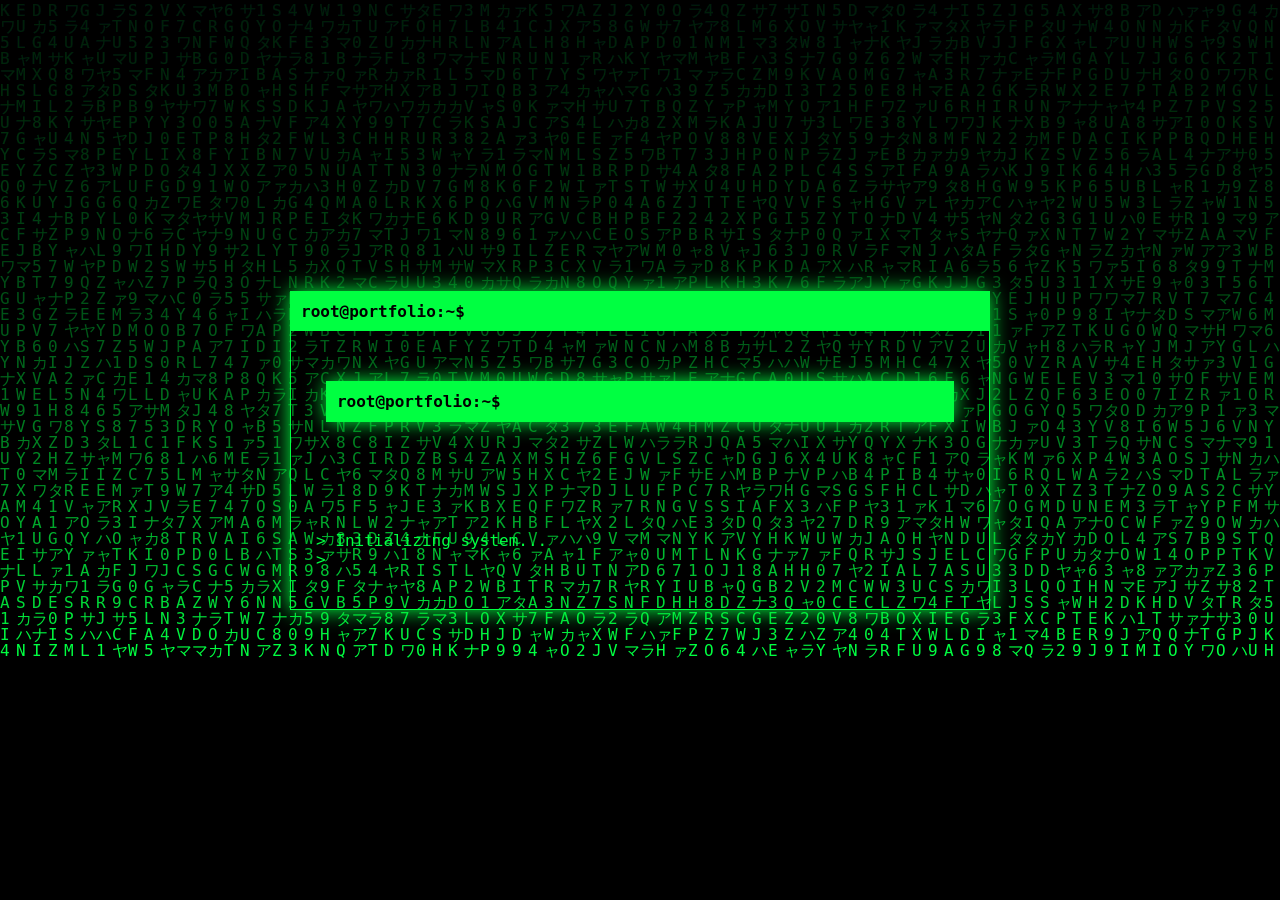
==== index.html @ 439a34b6 "Add files via upload" ====
<!DOCTYPE html>
<html lang="en">
<head>
    <meta charset="UTF-8">
    <meta name="viewport" content="width=device-width, initial-scale=1.0">
    <title>Access Terminal</title>
    <link rel="stylesheet" href="style.css">
</head>
<body>
     <canvas id="matrix"></canvas>
    <div class="terminal">
    <div class="terminal-header">
        root@portfolio:~$
    </div>

    <div class="terminal">

        <div class="terminal-header">
            root@portfolio:~$
        </div>

      

    </div>
    <div class="terminal-body">
    <p id="typing"></p>
    <button id="enterBtn" style="display:none;">
        ENTER SYSTEM
    </button>
</div>

    <script src="script.js"></script>

</body>
</html>
---- style.css ----
body {
    background: #000;
    color: #00ff41;
    font-family: "Courier New", monospace;
    margin: 0;
}

h1, h2, h3 {
    text-shadow: 0 0 10px #00ff41;
}

.btn {
    display: inline-block;
    padding: 12px 20px;
    border: 2px solid #00ff41;
    color: #00ff41;
    text-decoration: none;
    transition: 0.3s;
}

.btn:hover {
    background: #00ff41;
    color: #000;
    box-shadow: 0 0 20px #00ff41;
}.terminal {
    width: 80%;
    margin: 50px auto;
    border: 1px solid #00ff41;
    box-shadow: 0 0 20px #00ff41;
}

.terminal-header {
    background: #00ff41;
    color: black;
    padding: 10px;
    font-weight: bold;
}

.terminal-body {
    padding: 20px;
}.bar {
    width: 100%;
    height: 10px;
    background: #222;
}

.progress {
    height: 10px;
    background: #00ff41;
    box-shadow: 0 0 10px #00ff41;
}

.html {
    width: 90%;
}*{
    margin:0;
    padding:0;
    box-sizing:border-box;
}

body{
    background:black;
    overflow:hidden;
    font-family:Consolas, monospace;
}

#matrix{
    position:fixed;
    top:0;
    left:0;
    width:100%;
    height:100%;
    z-index:-1;
}

.content{
    position:absolute;
    top:50%;
    left:50%;
    transform:translate(-50%,-50%);
    text-align:center;
    color:#00ff41;
    text-shadow:0 0 10px #00ff41;
}

h1{
    font-size:4rem;
}
.content h1{
    color:#00ff41;
    text-shadow:
        0 0 5px #00ff41,
        0 0 10px #00ff41,
        0 0 20px #00ff41,
        0 0 40px #00ff41;
}header{
    position: fixed;
    top: 0;
    left: 0;
    width: 100%;
    padding: 15px 40px;

    display: flex;
    justify-content: space-between;
    align-items: center;

    background: rgba(0, 0, 0, 0.8);
    backdrop-filter: blur(5px);

    border-bottom: 1px solid #00ff41;
    box-shadow: 0 0 10px #00ff41;

    z-index: 1000;
}

.logo{
    color: #00ff41;
    font-size: 1.3rem;
    font-weight: bold;
    text-shadow: 0 0 10px #00ff41;
}

nav ul{
    display: flex;
    list-style: none;
    gap: 25px;
}

nav a{
    color: #00ff41;
    text-decoration: none;
    transition: 0.3s;
}

nav a:hover{
    text-shadow: 0 0 10px #00ff41;
}
#about{
    padding:100px 10%;
    color:#00ff41;
}

#about h2{
    text-align:center;
    margin-bottom:50px;
    text-shadow:0 0 10px #00ff41;
}

.about-container{
    display:flex;
    align-items:center;
    justify-content:center;
    gap:50px;
    flex-wrap:wrap;
}

.about-image img{
    width:280px;
    height:280px;
    object-fit:cover;
    border-radius:50%;

    border:3px solid #00ff41;

    box-shadow:
        0 0 10px #00ff41,
        0 0 20px #00ff41,
        0 0 40px #00ff41;
}

.about-content{
    max-width:600px;
    padding:20px;

    border:1px solid #00ff41;
    background:rgba(0,255,65,0.05);

    box-shadow:0 0 15px rgba(0,255,65,0.3);
}

.about-content h3{
    margin-bottom:15px;
}

.about-content p{
    line-height:1.8;
    margin-bottom:15px;
}

@media(max-width:768px){
    .about-container{
        flex-direction:column;
        text-align:center;
    }
}
#skills{
    width: 100%;
    padding: 50px;
}

.skill-grid{
    width: 100%;
    display: grid;
    grid-template-columns: repeat(auto-fit, minmax(180px, 1fr));
    gap: 20px;
}

.skill-card{
    padding: 20px;
    text-align: center;

    border: 1px solid #00ff41;
    color: #00ff41;

    background: rgba(0,255,65,0.05);

    box-shadow: 0 0 10px #00ff41;
    transition: 0.3s;
}

.skill-card:hover{
    transform: translateY(-5px);
    box-shadow: 0 0 20px #00ff41;

}
.skills-container{
    max-width: 800px;
    margin: auto;
}

#contact{
    padding:100px 10%;
    color:#00ff41;
}

#contact h2{
    text-align:center;
    margin-bottom:40px;
    text-shadow:0 0 10px #00ff41;
}

.contact-container{
    display:flex;
    gap:40px;
    justify-content:center;
    flex-wrap:wrap;
}

.contact-info,
.contact-form{
    flex:1;
    min-width:300px;
}

.contact-info{
    border:1px solid #00ff41;
    padding:25px;
    background:rgba(0,255,65,0.05);
    box-shadow:0 0 15px rgba(0,255,65,0.3);
}

.contact-info p{
    margin:15px 0;
}

.contact-form{
    display:flex;
    flex-direction:column;
    gap:15px;
}

.contact-form input,
.contact-form textarea{
    background:#000;
    border:1px solid #00ff41;
    color:#00ff41;
    padding:12px;
    outline:none;
    font-family:Consolas, monospace;
}

.contact-form input::placeholder,
.contact-form textarea::placeholder{
    color:#00ff41;
}

.contact-form button{
    background:#00ff41;
    color:#000;
    border:none;
    padding:12px;
    cursor:pointer;
    font-weight:bold;
    transition:0.3s;
}

.contact-form button:hover{
    box-shadow:0 0 20px #00ff41;
}.terminal-line{
    color:#00ff41;
    margin-bottom:20px;
    font-family:Consolas, monospace;
}
*{
    margin:0;
    padding:0;
    box-sizing:border-box;
}

body{
    background:#000;
    color:#00ff41;
    font-family:Consolas, monospace;

    height:100vh;
    display:flex;
    justify-content:center;
    align-items:center;
}

.terminal{
    width:700px;
    max-width:90%;
    border:1px solid #00ff41;
    box-shadow:0 0 20px #00ff41;
}

.terminal-header{
    background:#00ff41;
    color:#000;
    padding:10px;
    font-weight:bold;
}

.terminal-body{
    padding:25px;
}

.terminal-body p{
    margin:15px 0;
}

button{
    margin-top:20px;
    padding:12px 25px;
    background:transparent;
    border:1px solid #00ff41;
    color:#00ff41;
    cursor:pointer;
    font-family:Consolas, monospace;
}

button:hover{
    background:#00ff41;
    color:#000;
    box-shadow:0 0 15px #00ff41;
}

#typing{
    white-space: pre-line;
}
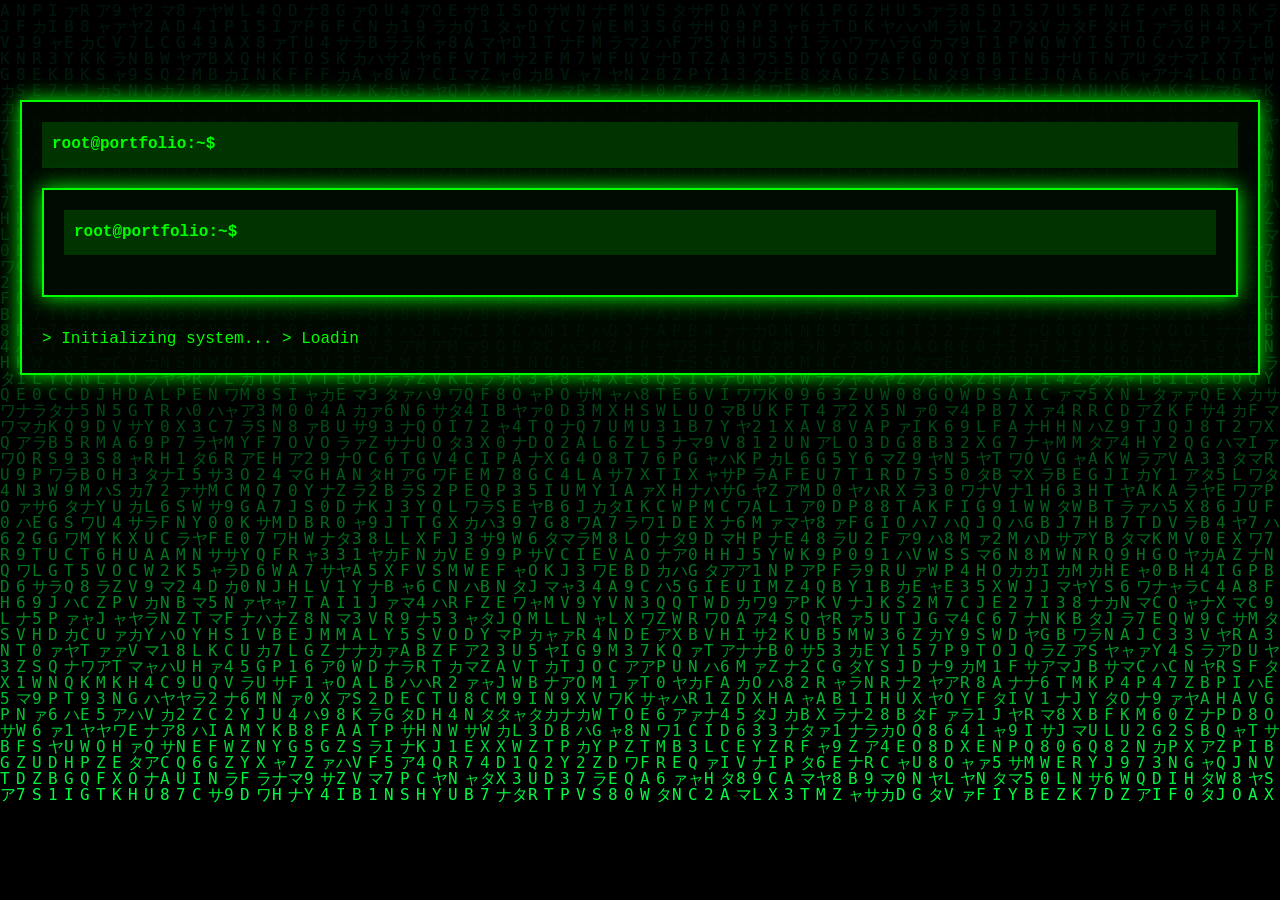
==== commit c31c5ad3: "because of i changed the application" ====
--- a/index.html
+++ b/index.html
@@ -2,7 +2,7 @@
 <html lang="en">
 <head>
     <meta charset="UTF-8">
-    <meta name="viewport" content="width=device-width, initial-scale=1.0">
+  <meta name="viewport" content="width=device-width, initial-scale=1.0">
     <title>Access Terminal</title>
     <link rel="stylesheet" href="style.css">
 </head>
@@ -29,6 +29,7 @@
     </button>
 </div>
 
+
     <script src="script.js"></script>
 
 </body>
--- a/style.css
+++ b/style.css
@@ -1,361 +1,307 @@
-body {
-    background: #000;
-    color: #00ff41;
-    font-family: "Courier New", monospace;
-    margin: 0;
-}
-
-h1, h2, h3 {
-    text-shadow: 0 0 10px #00ff41;
-}
-
-.btn {
-    display: inline-block;
-    padding: 12px 20px;
-    border: 2px solid #00ff41;
-    color: #00ff41;
-    text-decoration: none;
-    transition: 0.3s;
-}
-
-.btn:hover {
-    background: #00ff41;
-    color: #000;
-    box-shadow: 0 0 20px #00ff41;
-}.terminal {
-    width: 80%;
-    margin: 50px auto;
-    border: 1px solid #00ff41;
-    box-shadow: 0 0 20px #00ff41;
-}
-
-.terminal-header {
-    background: #00ff41;
-    color: black;
-    padding: 10px;
-    font-weight: bold;
-}
-
-.terminal-body {
-    padding: 20px;
-}.bar {
-    width: 100%;
-    height: 10px;
-    background: #222;
-}
-
-.progress {
-    height: 10px;
-    background: #00ff41;
-    box-shadow: 0 0 10px #00ff41;
-}
-
-.html {
-    width: 90%;
-}*{
+/* =======================
+   RESET
+======================= */
+*{
     margin:0;
     padding:0;
     box-sizing:border-box;
 }
 
+html{
+    scroll-behavior:smooth;
+}
+
+/* =======================
+   BODY
+======================= */
 body{
-    background:black;
-    overflow:hidden;
-    font-family:Consolas, monospace;
-}
-
+    background:#000;
+    color:#00ff00;
+    font-family:"Courier New", monospace;
+    line-height:1.6;
+    overflow-x:hidden;
+    padding:20px;
+    padding-top:100px;
+}
+
+/* =======================
+   MATRIX BACKGROUND
+======================= */
 #matrix{
     position:fixed;
     top:0;
     left:0;
+    z-index:-1;
     width:100%;
     height:100%;
-    z-index:-1;
-}
-
-.content{
-    position:absolute;
-    top:50%;
-    left:50%;
-    transform:translate(-50%,-50%);
-    text-align:center;
-    color:#00ff41;
-    text-shadow:0 0 10px #00ff41;
-}
-
-h1{
-    font-size:4rem;
-}
-.content h1{
-    color:#00ff41;
-    text-shadow:
-        0 0 5px #00ff41,
-        0 0 10px #00ff41,
-        0 0 20px #00ff41,
-        0 0 40px #00ff41;
-}header{
-    position: fixed;
-    top: 0;
-    left: 0;
-    width: 100%;
-    padding: 15px 40px;
-
-    display: flex;
-    justify-content: space-between;
-    align-items: center;
-
-    background: rgba(0, 0, 0, 0.8);
-    backdrop-filter: blur(5px);
-
-    border-bottom: 1px solid #00ff41;
-    box-shadow: 0 0 10px #00ff41;
-
-    z-index: 1000;
-}
-
+    background:black;
+}
+
+/* =======================
+   HEADER
+======================= */
+header{
+    position:fixed;
+    top:0;
+    left:0;
+    width:100%;
+    z-index:1000;
+
+    display:flex;
+    justify-content:space-between;
+    align-items:center;
+
+    padding:15px 20px;
+    border-bottom:1px solid #00ff00;
+    background:rgba(0,20,0,0.95);
+}
+
+/* LOGO */
 .logo{
-    color: #00ff41;
-    font-size: 1.3rem;
-    font-weight: bold;
-    text-shadow: 0 0 10px #00ff41;
-}
-
+    font-size:22px;
+    font-weight:bold;
+    text-shadow:0 0 10px #00ff00;
+}
+
+/* NAVBAR */
 nav ul{
-    display: flex;
-    list-style: none;
-    gap: 25px;
+    display:flex;
+    list-style:none;
+    gap:20px;
 }
 
 nav a{
-    color: #00ff41;
-    text-decoration: none;
-    transition: 0.3s;
+    color:#00ff00;
+    text-decoration:none;
+    transition:0.3s;
 }
 
 nav a:hover{
-    text-shadow: 0 0 10px #00ff41;
-}
-#about{
-    padding:100px 10%;
-    color:#00ff41;
-}
-
-#about h2{
-    text-align:center;
-    margin-bottom:50px;
-    text-shadow:0 0 10px #00ff41;
-}
-
+    text-shadow:0 0 10px #00ff00;
+}
+
+/* =======================
+   TERMINAL BOX
+======================= */
+.terminal{
+    border:2px solid #00ff00;
+    background:rgba(0,10,0,0.8);
+    padding:20px;
+    margin-bottom:30px;
+    box-shadow:0 0 20px #00ff00;
+}
+
+.terminal-header{
+    background:#003300;
+    padding:10px;
+    margin-bottom:20px;
+    font-weight:bold;
+}
+
+/* =======================
+   SECTIONS
+======================= */
+section{
+    margin:50px 0;
+    scroll-margin-top:120px;
+}
+
+/* =======================
+   HERO
+======================= */
+.hero h1,
+.hero h2{
+    margin-bottom:10px;
+    text-shadow:0 0 8px #00ff00;
+}
+
+/* =======================
+   ABOUT
+======================= */
 .about-container{
     display:flex;
+    gap:30px;
     align-items:center;
-    justify-content:center;
-    gap:50px;
+    margin-top:20px;
     flex-wrap:wrap;
 }
 
 .about-image img{
-    width:280px;
-    height:280px;
-    object-fit:cover;
-    border-radius:50%;
-
-    border:3px solid #00ff41;
-
-    box-shadow:
-        0 0 10px #00ff41,
-        0 0 20px #00ff41,
-        0 0 40px #00ff41;
+    width:220px;
+    border:2px solid #00ff00;
+    box-shadow:0 0 20px #00ff00;
 }
 
 .about-content{
     max-width:600px;
+}
+
+/* =======================
+   SKILLS
+======================= */
+.skill-grid{
+    display:grid;
+    grid-template-columns:repeat(auto-fit,minmax(180px,1fr));
+    gap:20px;
+    margin-top:20px;
+}
+
+.skill-card{
+    border:1px solid #00ff00;
     padding:20px;
-
-    border:1px solid #00ff41;
-    background:rgba(0,255,65,0.05);
-
-    box-shadow:0 0 15px rgba(0,255,65,0.3);
-}
-
-.about-content h3{
-    margin-bottom:15px;
-}
-
-.about-content p{
-    line-height:1.8;
-    margin-bottom:15px;
-}
-
+    text-align:center;
+    background:rgba(0,30,0,0.8);
+    transition:0.3s;
+}
+
+.skill-card:hover{
+    box-shadow:0 0 15px #00ff00;
+    transform:scale(1.05);
+}
+
+/* =======================
+   PROJECTS
+======================= */
+.projects h1{
+    margin-bottom:20px;
+}
+
+.project-list{
+    display:flex;
+    flex-direction:column;
+    gap:20px;
+}
+
+.project-item{
+    border-left:4px solid #00ff00;
+    padding:20px;
+    background:rgba(0,20,0,0.8);
+}
+
+.project-item:hover{
+    box-shadow:0 0 10px #00ff00;
+}
+
+/* =======================
+   TERMINAL COMMAND LINE
+======================= */
+.terminal-line{
+    margin:30px 0;
+    padding:10px;
+    background:#001100;
+    border-left:3px solid #00ff00;
+}
+
+/* =======================
+   CONTACT SECTION
+======================= */
+#contact{
+    margin-top:60px;
+}
+
+#contact h2{
+    margin-bottom:25px;
+    text-shadow:0 0 10px #00ff00;
+}
+
+.contact-container{
+    width:100%;
+    border:2px solid #00ff00;
+    padding:30px;
+    background:rgba(0,15,0,0.9);
+    box-shadow:0 0 20px #00ff00;
+}
+
+.terminal-contact{
+    font-family:"Courier New", monospace;
+    line-height:2;
+    font-size:16px;
+}
+
+.command{
+    color:#00ff00;
+    font-weight:bold;
+    margin-top:20px;
+    text-shadow:0 0 5px #00ff00;
+}
+
+.output{
+    color:#66ff66;
+    padding-left:25px;
+    margin-top:5px;
+}
+
+/* BLINKING CURSOR */
+.command::after{
+    content:"_";
+    animation:blink 1s infinite;
+}
+
+@keyframes blink{
+    0%{opacity:1;}
+    50%{opacity:0;}
+    100%{opacity:1;}
+}
+
+/* =======================
+   SCROLLBAR
+======================= */
+::-webkit-scrollbar{
+    width:10px;
+}
+
+::-webkit-scrollbar-thumb{
+    background:#00ff00;
+}
+
+/* =======================
+   MOBILE VIEW
+======================= */
 @media(max-width:768px){
+
+    header{
+        flex-direction:column;
+        gap:15px;
+        padding:12px;
+    }
+
+    nav ul{
+        flex-wrap:wrap;
+        justify-content:center;
+        gap:12px;
+    }
+
+    body{
+        padding-top:160px;
+    }
+
+    section{
+        scroll-margin-top:180px;
+    }
+
     .about-container{
         flex-direction:column;
         text-align:center;
     }
-}
-#skills{
-    width: 100%;
-    padding: 50px;
-}
-
-.skill-grid{
-    width: 100%;
-    display: grid;
-    grid-template-columns: repeat(auto-fit, minmax(180px, 1fr));
-    gap: 20px;
-}
-
-.skill-card{
-    padding: 20px;
-    text-align: center;
-
-    border: 1px solid #00ff41;
-    color: #00ff41;
-
-    background: rgba(0,255,65,0.05);
-
-    box-shadow: 0 0 10px #00ff41;
-    transition: 0.3s;
-}
-
-.skill-card:hover{
-    transform: translateY(-5px);
-    box-shadow: 0 0 20px #00ff41;
-
-}
-.skills-container{
-    max-width: 800px;
-    margin: auto;
-}
-
-#contact{
-    padding:100px 10%;
-    color:#00ff41;
-}
-
-#contact h2{
-    text-align:center;
-    margin-bottom:40px;
-    text-shadow:0 0 10px #00ff41;
-}
-
-.contact-container{
-    display:flex;
-    gap:40px;
-    justify-content:center;
-    flex-wrap:wrap;
-}
-
-.contact-info,
-.contact-form{
-    flex:1;
-    min-width:300px;
-}
-
-.contact-info{
-    border:1px solid #00ff41;
-    padding:25px;
-    background:rgba(0,255,65,0.05);
-    box-shadow:0 0 15px rgba(0,255,65,0.3);
-}
-
-.contact-info p{
-    margin:15px 0;
-}
-
-.contact-form{
-    display:flex;
-    flex-direction:column;
-    gap:15px;
-}
-
-.contact-form input,
-.contact-form textarea{
-    background:#000;
-    border:1px solid #00ff41;
-    color:#00ff41;
-    padding:12px;
-    outline:none;
-    font-family:Consolas, monospace;
-}
-
-.contact-form input::placeholder,
-.contact-form textarea::placeholder{
-    color:#00ff41;
-}
-
-.contact-form button{
-    background:#00ff41;
-    color:#000;
-    border:none;
-    padding:12px;
-    cursor:pointer;
-    font-weight:bold;
-    transition:0.3s;
-}
-
-.contact-form button:hover{
-    box-shadow:0 0 20px #00ff41;
-}.terminal-line{
-    color:#00ff41;
-    margin-bottom:20px;
-    font-family:Consolas, monospace;
-}
-*{
-    margin:0;
-    padding:0;
-    box-sizing:border-box;
-}
-
-body{
-    background:#000;
-    color:#00ff41;
-    font-family:Consolas, monospace;
-
-    height:100vh;
-    display:flex;
-    justify-content:center;
-    align-items:center;
-}
-
-.terminal{
-    width:700px;
-    max-width:90%;
-    border:1px solid #00ff41;
-    box-shadow:0 0 20px #00ff41;
-}
-
-.terminal-header{
-    background:#00ff41;
-    color:#000;
-    padding:10px;
-    font-weight:bold;
-}
-
-.terminal-body{
-    padding:25px;
-}
-
-.terminal-body p{
-    margin:15px 0;
-}
-
-button{
-    margin-top:20px;
-    padding:12px 25px;
-    background:transparent;
-    border:1px solid #00ff41;
-    color:#00ff41;
-    cursor:pointer;
-    font-family:Consolas, monospace;
-}
-
-button:hover{
-    background:#00ff41;
-    color:#000;
-    box-shadow:0 0 15px #00ff41;
-}
-
-#typing{
-    white-space: pre-line;
+
+    .about-image img{
+        width:180px;
+    }
+
+    .logo{
+        font-size:18px;
+    }
+
+    .contact-container{
+        padding:20px;
+    }
+
+    .terminal-contact{
+        font-size:14px;
+        word-break:break-word;
+    }
+
+    .output{
+        padding-left:10px;
+    }
 }
